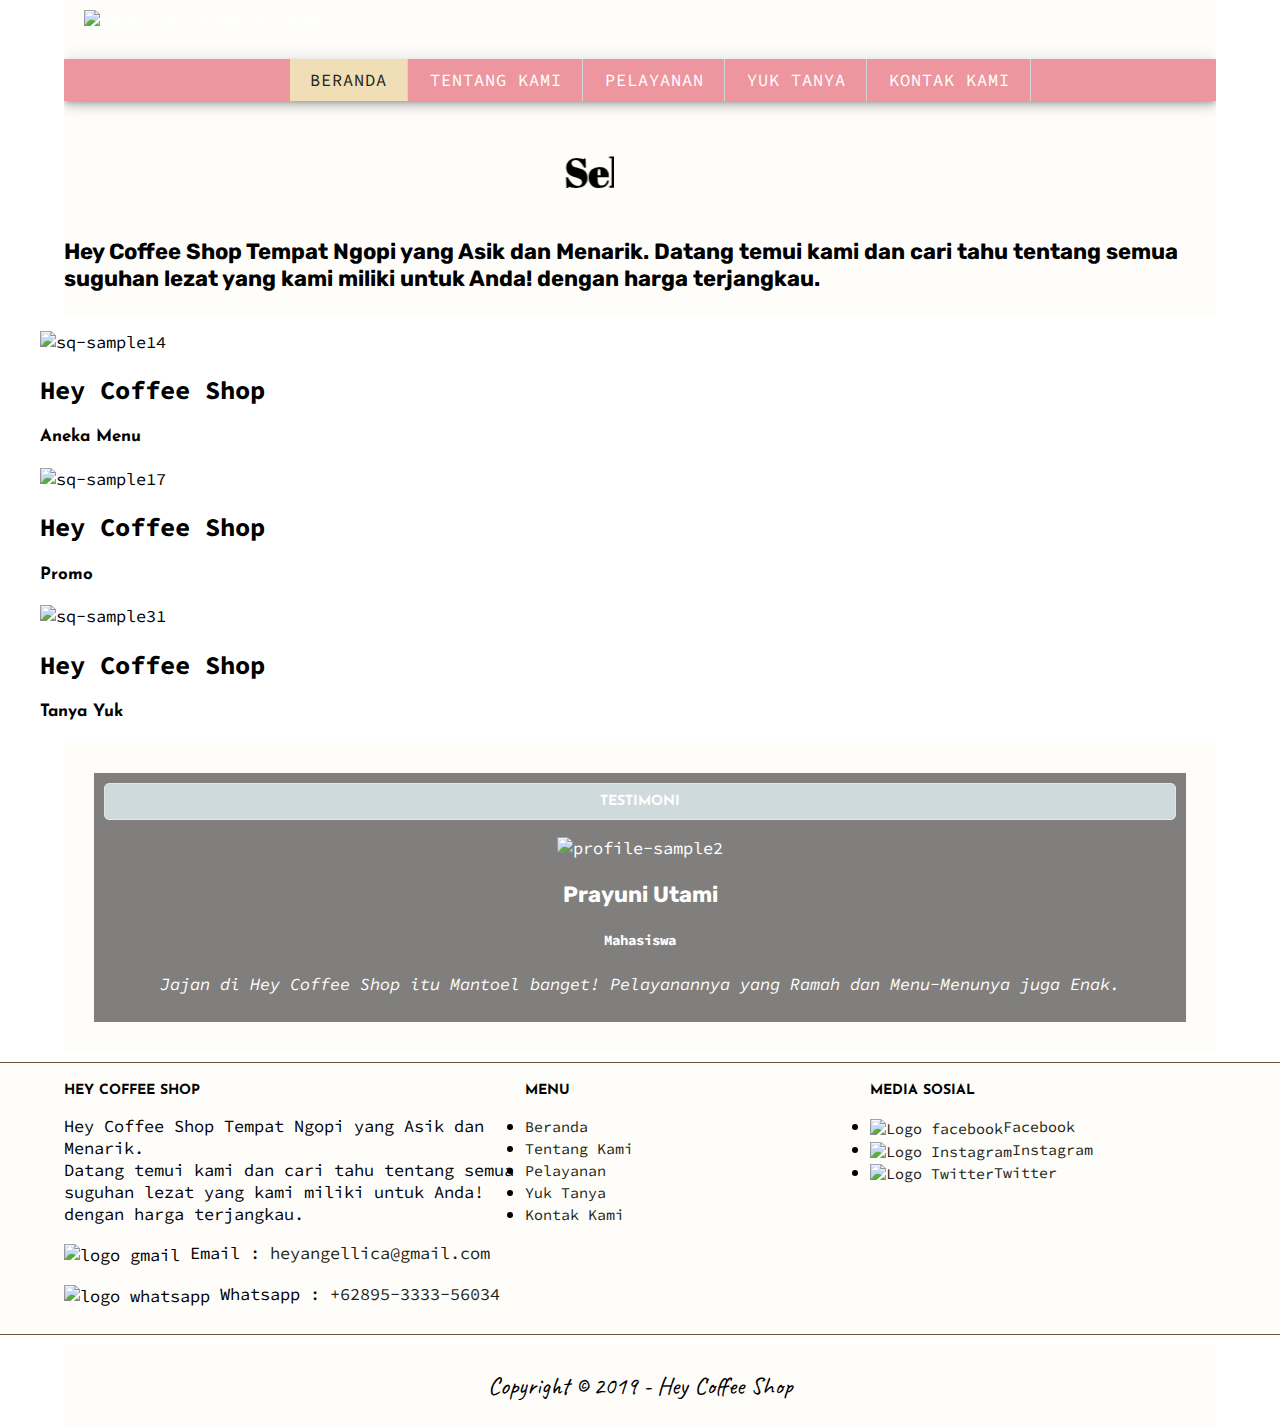
==== index.html @ 2a19e638 "Update index.html" ====
<!DOCTYPE html>
<!DOCTYPE html>
<html lang="en">
<head>
    <meta charset="UTF-8">
    <meta name="viewport" content="width=device-width, initial-scale=1.0">
    <meta http-equiv="X-UA-Compatible" content="ie=edge">

    <!-- Start Css -->
    <link rel="stylesheet" href="styles/style.css">
    <!-- End Css -->

    <!-- start Title-->
        <title>Hey coffee shop</title>
    <!-- End Title-->

    <!-- Start Description -->
    <meta name="description" content="Hey Coffee Shop Tempat Ngopi yang Asik dan Menarik. Datang temui kami dan cari tahu tentang semua suguhan lezat yang kami miliki untuk Anda! dengan harga terjangkau.">
    <!-- Start Description -->
    
</head>

<body>    
    <!--Start Menu Primer & Logo -->
    <div class="container menu-primer">
        <a href="index.html" title="Hey Coffee Shop">
            <img src="https://raw.githubusercontent.com/Angelinaindri/angelinaindri.github.io/master/images/LogoSample_ByTailorBrands.jpg" alt="Logo Hey Coffee Shop">
        </a>
        <ul>
            <li>
                <a href="index.html" title="Beranda" class="active">Beranda</a>
            </li>
            <li>
                <a href="tentang.html" title="Tentang Kami">Tentang Kami</a>
            </li>
            <li>
                <a href="pelayanan.html" title="Pelayanan">Pelayanan</a>
            </li>
            <li>
                <a href="yuktanya.html" title="Yuk Tanya">Yuk Tanya</a>
            </li>
            <li>
                <a href="kontak.html" title="Kontak Kami">Kontak Kami</a>
            </li>
        </ul>
    </div>
    <!--End Menu Primer & Logo -->


    <!-- Start Jumbotron-->
    <div class="container jumbotron">
        <h1 class="ngeh">
            <marquee behavior="slide" width="550">
                Selamat Datang di Hey Coffee Shop
            </marquee>
            <br>
        </h1>

        <h3>
            Hey Coffee Shop Tempat Ngopi yang Asik dan Menarik. Datang temui kami dan cari tahu tentang semua suguhan lezat yang kami miliki untuk Anda! dengan harga terjangkau.
        </h3> 
    </div>
    <!-- End Jumbotron -->

    <!--start snip beranda-->
    <div class="container-img">
        <figure class="snip1500">
            <img src="https://images.unsplash.com/photo-1515215316771-2742baa337f4?ixlib=rb-1.2.1&ixid=eyJhcHBfaWQiOjEyMDd9&auto=format&fit=crop&w=1000&q=80" alt="sq-sample14"/>
                <figcaption>
                <div>
                    <h2>
                        Hey Coffee Shop 
                    </h2>
                    <h4>
                        Aneka Menu
                    </h4>
                </div>
                </figcaption>
                <a href="pelayanan.html"></a>
        </figure>

        <figure class="snip1500 hover">
            <img src="https://images.unsplash.com/photo-1500353306334-6f2a4e17b186?ixlib=rb-1.2.1&auto=format&fit=crop&w=500&q=60" alt="sq-sample17"/>
                <figcaption>
                <div>
                    <h2>
                        Hey Coffee Shop
                    </h2>
                    <h4>
                        Promo
                    </h4>
                </div>
                </figcaption>
                <a href="pelayanan.html"></a>
        </figure>

        <figure class="snip1500">
            <img src="https://images.unsplash.com/photo-1510972527921-ce03766a1cf1?ixlib=rb-1.2.1&ixid=eyJhcHBfaWQiOjEyMDd9&auto=format&fit=crop&w=1000&q=80" alt="sq-sample31"/>
                <figcaption>
                <div>
                    <h2>
                        Hey Coffee Shop
                    </h2>
                    <h4>
                        Tanya Yuk
                    </h4>
                </div>
                </figcaption>
                <a href="yuktanya.html"></a>
        </figure>
    </div>
    <!--End snip beranda-->

    <!-- Start Testimonial -->
    <div class="container">
    <!-- Start Background Testimonial -->
       <div style=" 
                height: 300; 
                padding: 30px; 
                width: 340;">
            
            <div style="background: rgba(1.5,1.5,1.1,0.5);
                color: white; 
                height: 300; 
                padding: 10px; 
                text-align: center; 
                width: 320;">
    <!--End Background testimonial--> 
    
    <!--Start Komentar Testimonial-->
                <div class="box-heading">
                    <h4>Testimoni</h4>
                </div>
    <!--Start Snip komentar Testimonial-->
                    <figure class="snip1559">
                        <div class="profile-image">
                            <img src="https://s3-us-west-2.amazonaws.com/s.cdpn.io/331810/profile-sample2.jpg" alt="profile-sample2" />
                        </div>
                    <figcaption>
                            <h3>
                                Prayuni Utami
                            </h3>
                            <h5>
                                Mahasiswa
                            </h5>
                                <p>
                                    <em>
                                        Jajan di Hey Coffee Shop itu Mantoel banget! Pelayanannya yang Ramah dan Menu-Menunya juga Enak.
                                    </em>
                                </p>
                    </figcaption>
                    </figure>
    <!--End Komentar Testimonial-->
            </div>   
        </div>
    </div> 
    <!-- End Testimonial-->

    <!-- Start Menu Sekunder-->
    <div class="container-full menu-sekunder">
        <div class="container">
    <!-- Start Coffee Shop -->
            <div class="menu-sekunder-one">
                <h4>
                    Hey Coffee Shop
                </h4>
                    <p>
                        Hey Coffee Shop Tempat Ngopi yang Asik dan Menarik.<br>Datang temui kami dan cari tahu tentang semua<br>suguhan lezat yang kami miliki untuk Anda!<br>dengan harga terjangkau.
                    </p>
                    <p>
                        <img src="http://fmipa.unj.ac.id/biologi/wp-content/uploads/2017/09/google-gmail-logo-icon-66139.png" alt="logo gmail" width="10%">
                        Email : 
                        <a href="https://mail.google.com/mail/u/0/#inbox" title="heyangellica@gmail.com">
                        heyangellica@gmail.com
                        </a>
                    </p>
                    <p>
                        <img src="https://c7.uihere.com/files/622/256/865/whatsapp-icon-logo.png" alt="logo whatsapp" width="10%">
                        Whatsapp : <a href="https://web.whatsapp.com/" title="+62895-3333-56034">+62895-3333-56034</a>
                    </p>
            </div>
    <!-- End Coffee Shop -->
        

    <!-- Start Menu -->
            <div class="menu-sekunder-two">
                <h4>Menu</h4>
                    <ul>
                        <li>
                            <a href="index.html" title="Beranda">Beranda</a>
                        </li>
                        <li>
                            <a href="tentang.html" title="Tentang Kami">Tentang Kami</a>
                        </li>
                        <li>
                            <a href="pelayanan.html" title="Pelayanan">Pelayanan</a>
                        </li>
                        <li>
                            <a href="yuktanya.html" title="Yuk Tanya">Yuk Tanya</a>
                        </li>
                        <li>
                            <a href="kontak.html" title="Kontak Kami">Kontak Kami</a>
                        </li>
                    </ul>
            </div>
     <!-- End Menu -->

    <!-- Start Media Sosial -->
            <div class="menu-sekunder-three">
                <h4>Media Sosial</h4>
                    <ul>
                        <li>
                            <a href="https://www.facebook.com/indhrie.parll" title="facebook - Hey Coffee Shop">
                            <img src="https://i.pinimg.com/originals/41/28/2b/41282b58cf85ddaf5d28df96ed91de98.png" alt="Logo facebook" width="10%">Facebook</a>
                        </li>

                        <li>
                            <a href="https://www.instagram.com/agllcca_/?hl=id" title="Instagram - Hey Coffee Shop">
                            <img src="https://cdn4.iconfinder.com/data/icons/social-media-2110/64/Instagram-01-512.png" alt="Logo Instagram" width="10%">Instagram</a>
                        </li>
                        <li>
                            <a href="https://twitter.com/heyangellica" title="Twitter - Hey Coffee Shop">
                            <img src="https://www.fehrandpeers.com/wp-content/uploads/2015/12/TwitterLogo.png" alt="Logo Twitter" width="10%">Twitter</a>
                        </li>
                    </ul>
            </div>
    <!-- End Media Sosial -->
        </div>
    </div>
    <!-- End Menu Sekunder-->

    <!-- Start Copyright-->
    <div class="container copyright">
        <p>Copyright &copy; 2019 - Hey Coffee Shop</p>
    </div>
    <!-- Start Copyright-->
    </div>
    
    <!--Start Javascript Snip Beranda-->
    <script>

    $(".hover").mouseleave(
    function() {
        $(this).removeClass("hover");
    }
    );

    </script>
    <!--End Javascript Snip Beranda-->
</body>
</html>
---- styles/style.css ----
/* Start Font */
@import url('https://fonts.googleapis.com/css?family=Source+Code+Pro|Abril+Fatface|Rubik|Josefin+Sans|Caveat');
/* End font */


/* Start Body */
body {
    background-color: #FFFFFF;
    font-family: 'Source Code Pro', monospace;
    font-size: 17px;
    line-height: 1.5 em;
    margin: 0;
    padding: 0;
}
.ignielPelangi {
    background: linear-gradient(45deg, #f22613, #f89406, #26a65b, #5868ec, #f54e80, #f7ca18, #d2527f);
    background-size: 500% 500%;
    -webkit-animation: ignielGradient 12s ease infinite;
    -moz-animation: ignielGradient 12s ease infinite;
    animation: ignielGradient 12s ease infinite;
}
@-webkit-keyframes ignielGradient {
    0%{background-position:0% 50%}
    50%{background-position:100% 50%}
    100%{background-position:0% 50%}
}
@-moz-keyframes ignielGradient {
    0%{background-position:0% 50%}
    50%{background-position:100% 50%}
    100%{background-position:0% 50%}
}
@keyframes ignielGradient {
    0%{background-position:0% 50%}
    50%{background-position:100% 50%}
    100%{background-position:0% 50%}
}
.header {
  background: #ff000; /* bisa juga menggunakan property 'background-color' */
  position: relative;
  display: block
}
/* End Body */

/* Start Debug */
/* .bg-blue {
    background-color: blue;
}

.bg-red {
    background-color: red;
} */
/* End Debug */

/* Start Container */
.container {
    margin: 0px auto;
    overflow: auto;
    width: 90%;
    background-color: #FEFDFA;
}

.container-full {
    margin: 10px auto;
    overflow: auto;
    width: 100%;

}
/* End Container */

/* Start Logo */
.logo {
    text-align: center;
}
/* End Logo */

/* Start Anchor / Hyperlink */
a:link,
a:visited {
    color: #221F14;
    text-decoration: none;
}

a:hover,
a:active {
    color: #000000;
    text-decoration: underline;
}

/* End Anchor /Hyperlink */

/* Start menu primer */
.menu-primer ul {
    text-align: center;
    background-color: #ED96A0;
    border-radius: 0px;
    box-shadow: 
    0 3px 5px -1px rgba(0,0,0,.2),
    0 6px 10px 0 rgba(0,0,0,.14),
    0 1px 18px 0 rgba(0,0,0,.12);
}

.menu-primer li {
    border-right: 1px solid #d1d5da;
    display: inline-block;
    margin: 0 -4px; 

}

.menu-primer a {
    color: #ffffff;
    font-size: 17px;
    padding: 10px 20px;
    text-transform: uppercase;
    letter-spacing: 1px;
    display: inline-block;
}

.menu-primer a:hover {
    background-color:#FEF7E7;
    color: #000000;
    text-decoration: none;
}

.menu-primer .active {
    background-color: #F0DFB6;
    color: #282417;
    text-decoration: none;
}
/* End menu Primer */

/* Start Jumbotron */
h1 {
    font-family: 'Abril Fatface', cursive;
    font-size: 40px;
}

h3 {
    font-family: 'Rubik', sans-serif;
    font-size: 22px;
}

h4 {
    font-family: 'Josefin Sans', sans-serif;
}
/* End Jumbotron */

/* Start Main */
.main-home-one {
    float: left;
    width: 49.5%;
}

.main-home-two {
    float: right;
    width: 49.5%;
}

.main-home-one .box-isi,
.main-home-two .box-isi {
    height: 297px;
}


.main-one {
    float: left;
    overflow: auto;
    width: 70%;
} 

/* End main */

/* Start Sidebar */
.sidebar-two {
    float: right;
    overflow: auto;
    width: 29%;
} 

/* End Sidebar */

/* Start Box */
.box-heading {
    background-color:#CEDADC;
    border: 1px solid #E0E7E5;
    border-radius: 5px 5px 5px 5px;
    margin: 0;
    padding: 10px 20px;
    text-transform: uppercase;
}

.box-heading h4 {
    font-size: 14px;
    margin: 0;
}

.box-isi {
    background-color:#EFC7C4;
    border: 1px solid #E0E7E5;
    border-top: 0;
    margin: 0;
    padding: 10px 20px;
    text-transform: uppercase;
    border-radius: 15px

}

.box-isi ul {
    font-family: 'Rubik', sans-serif;

}
/* End Box */

/* Start Testimonial */
.testimonial {
    border-left: 4px solid #DEDCBA;
    margin-left: 30px;
    padding: -8px;
}
/* End Testimonial */

/* Start Layanan-table */
.layanan-table {
    border: 1px solid #333333;
    border-collapse: collapse;
    margin: auto;
    width: 100%;
}

.layanan-table th {
    background-color: #FEF7E7;
}

.layanan-table td {
    text-align: center;
}
/* End Layanan-table */

/* Start Form */
input [type="text"],
input [type="emai"],
textarea {
    font-size: 14px;
    padding: 10px;
}

input::placeholder,
textarea::placeholder {
    color: blue;
    font-weight: 300;
}

input[type="submit"],
.button {
    background-color: antiquewhite;
    background-image: linear-gradient(-180deg,#fafbfc 0%,#eff36e 90%);
    border: 1px solid rgba(27, 31, 35, 0.2);
    border-radius: 4px;
    color: #000000 !important;
    font-size: 12px;
    font-weight: bold;
    margin: 5px 0;
    padding: 5px 10px;
    text-decoration: none !important;
    text-transform: uppercase;
    letter-spacing: 1px;

}
/* End Form */

/* Start Kontact form */
.contact-form div {
        margin: 20px 0;
}
/* End Kontak Form */

/* Start Menu Sekunder */
.menu-sekunder {
    background-color: #FFFDFB;
    border-bottom: 1px solid #645637;
    border-top: 1px solid #645637;
    overflow: auto;
    padding: 10px 0;
}

.menu-sekunder h4 {
    font-size: 14px;
    margin: 0 auto;
    text-transform: uppercase;
}

.menu-sekunder ul {
    padding: 0;
}

.menu-sekunder li {
    list-style: disc;
}

.menu-sekunder li a,
.menu-sekunder li p {
    font-size: 15px;
}

.menu-sekunder-one,
.menu-sekunder-two,
.menu-sekunder-three {
    float: left;
}

.menu-sekunder-one {
    width: 40%;
    padding-top: 10px;

}

.menu-sekunder-two,
.menu-sekunder-three {
    width: 30%;
    padding-top: 10px;

}

.menu-sekunder li img {
    vertical-align: middle;
}

.menu-sekunder p img {
    vertical-align: middle;
}

/* End Menu Sekunder */

/* Sart Copyright */
.copyright p {
    font-size: 25px;
    font-family: 'Caveat', cursive;
    text-align: center;
}
/* End Copyright */
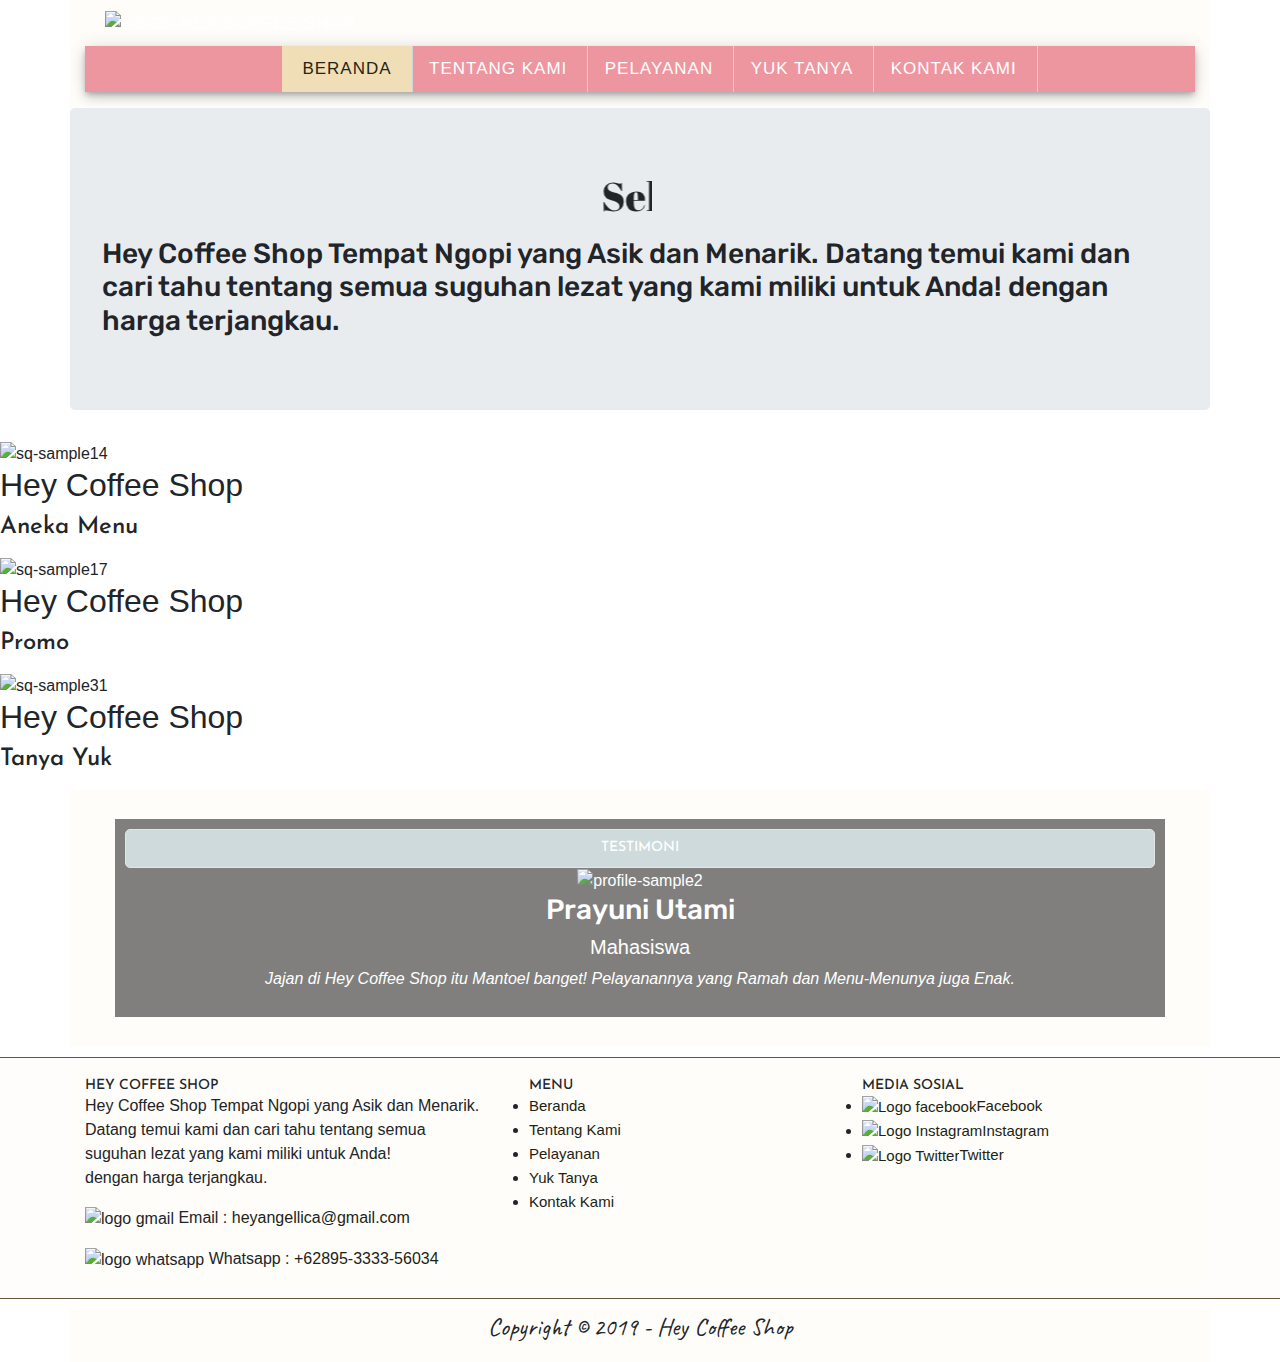
==== commit 7fe4853c: "Add files via upload" ====
--- a/index.html
+++ b/index.html
@@ -9,6 +9,10 @@
     <!-- Start Css -->
     <link rel="stylesheet" href="styles/style.css">
     <!-- End Css -->
+
+    <!--Start Css Boostrap -->
+    <link rel="stylesheet" href="https://stackpath.bootstrapcdn.com/bootstrap/4.3.1/css/bootstrap.min.css" integrity="sha384-ggOyR0iXCbMQv3Xipma34MD+dH/1fQ784/j6cY/iJTQUOhcWr7x9JvoRxT2MZw1T" crossorigin="anonymous">
+    <!-- End Css Boostrap -->
 
     <!-- start Title-->
         <title>Hey coffee shop</title>
@@ -248,4 +252,4 @@
     </script>
     <!--End Javascript Snip Beranda-->
 </body>
-</html>
+</html>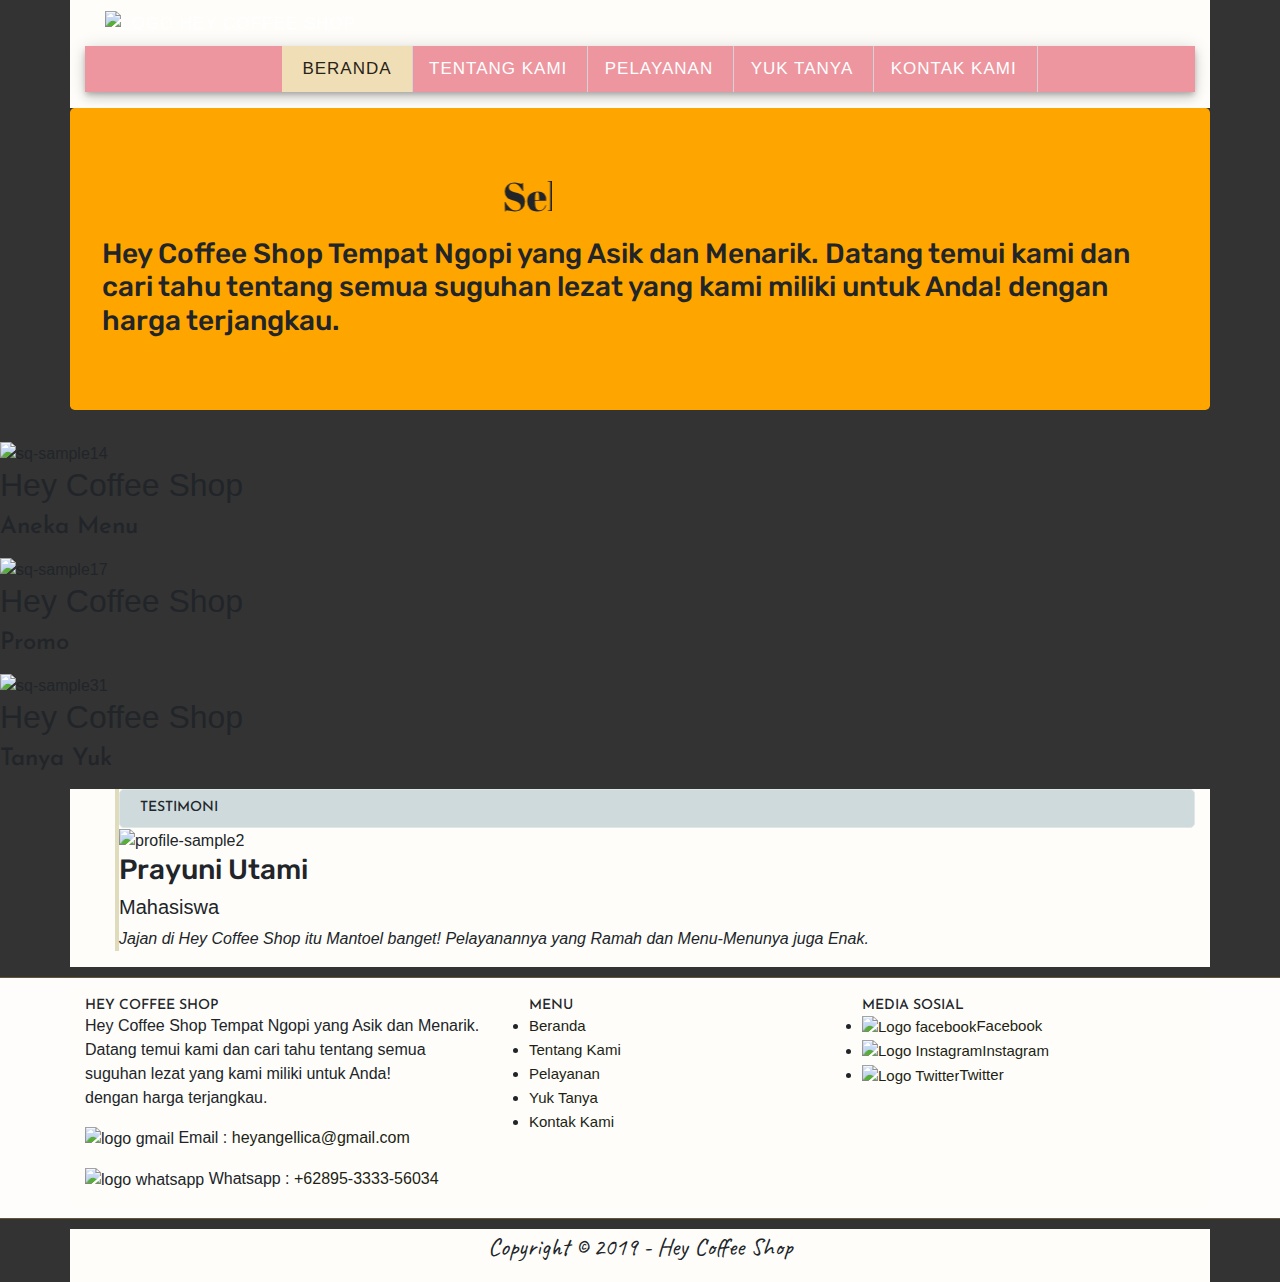
==== commit 37f6e99a: "Add files via upload" ====
--- a/index.html
+++ b/index.html
@@ -13,6 +13,19 @@
     <!--Start Css Boostrap -->
     <link rel="stylesheet" href="https://stackpath.bootstrapcdn.com/bootstrap/4.3.1/css/bootstrap.min.css" integrity="sha384-ggOyR0iXCbMQv3Xipma34MD+dH/1fQ784/j6cY/iJTQUOhcWr7x9JvoRxT2MZw1T" crossorigin="anonymous">
     <!-- End Css Boostrap -->
+    
+    <!-- Start Style Jumbotron -->
+    <style>
+        body {
+            background: rgb(51, 51, 51);
+        }
+
+        .jumbotron {
+            background: orange;
+        }
+
+    </style>
+    <!-- End Style Jumbotron -->
 
     <!-- start Title-->
         <title>Hey coffee shop</title>
@@ -54,7 +67,7 @@
     <!-- Start Jumbotron-->
     <div class="container jumbotron">
         <h1 class="ngeh">
-            <marquee behavior="slide" width="550">
+            <marquee behavior="slide" width="450">
                 Selamat Datang di Hey Coffee Shop
             </marquee>
             <br>
@@ -118,17 +131,8 @@
     <!-- Start Testimonial -->
     <div class="container">
     <!-- Start Background Testimonial -->
-       <div style=" 
-                height: 300; 
-                padding: 30px; 
-                width: 340;">
-            
-            <div style="background: rgba(1.5,1.5,1.1,0.5);
-                color: white; 
-                height: 300; 
-                padding: 10px; 
-                text-align: center; 
-                width: 320;">
+        <div class="testimonial">
+            <div class="testimonial-background">
     <!--End Background testimonial--> 
     
     <!--Start Komentar Testimonial-->
@@ -153,11 +157,11 @@
                                     </em>
                                 </p>
                     </figcaption>
-                    </figure>
+                </figure>
+            </div>
+        </div>
     <!--End Komentar Testimonial-->
-            </div>   
-        </div>
-    </div> 
+    </div>   
     <!-- End Testimonial-->
 
     <!-- Start Menu Sekunder-->
@@ -235,7 +239,7 @@
 
     <!-- Start Copyright-->
     <div class="container copyright">
-        <p>Copyright &copy; 2019 - Hey Coffee Shop</p>
+        <p>Copyright &copy; 2019 - Hey Coffee Shop</p></a>
     </div>
     <!-- Start Copyright-->
     </div>
